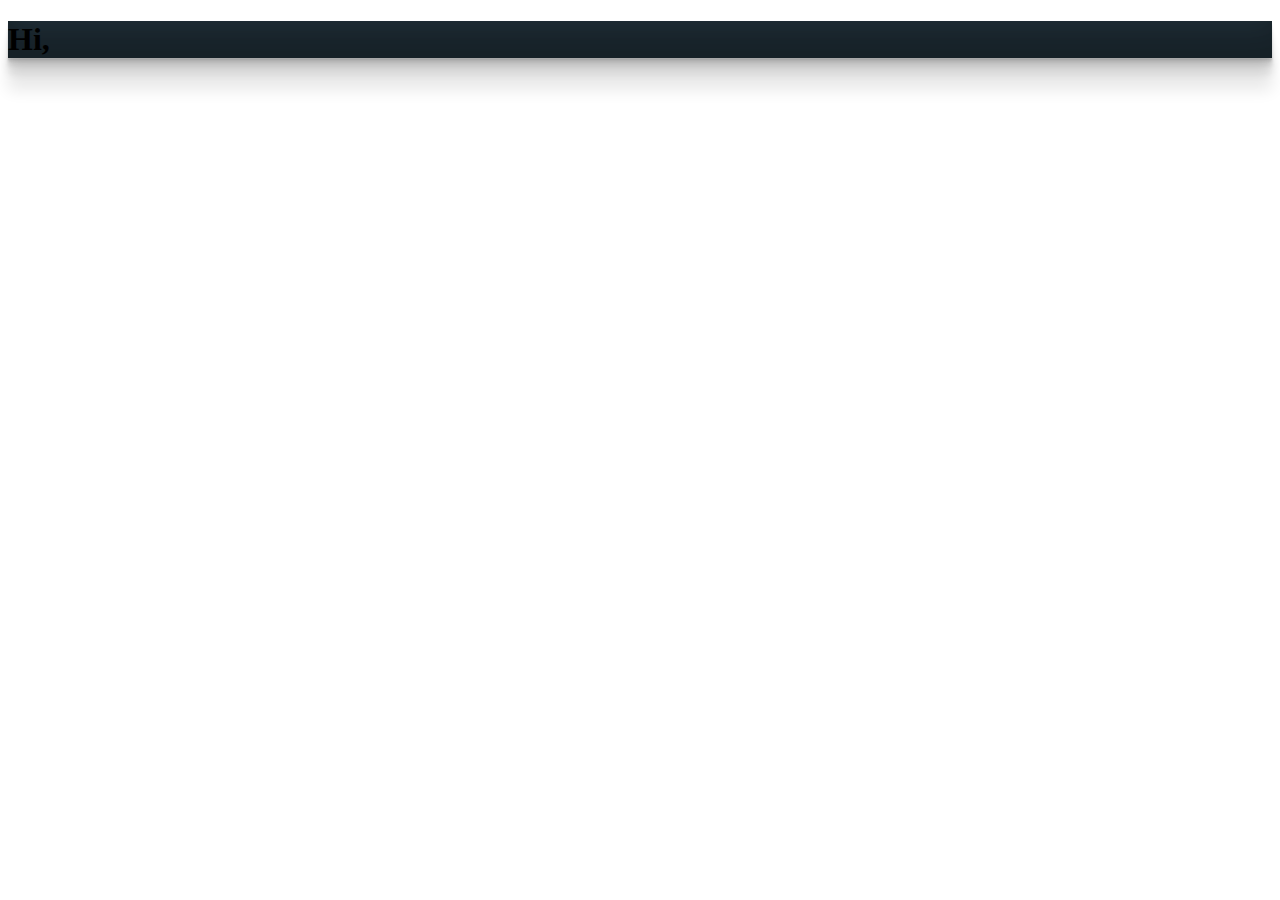
==== main.html @ eed8df2c "Add files" ====
<!DOCTYPE html>
<html lang="en">
<head>
    <meta charset="UTF-8">
    <meta name="viewport" content="width=device-width, initial-scale=1.0">
    <link rel="stylesheet" href="https://cdn.jsdelivr.net/npm/bootstrap@5.3.2/dist/css/bootstrap.min.css" integrity="sha384-T3c6CoIi6uLrA9TneNEoa7RxnatzjcDSCmG1MXxSR1GAsXEV/Dwwykc2MPK8M2HN" crossorigin="anonymous">
    <link rel="stylesheet" href="css/style.css">
    <title>Document</title>
</head>
<body>
    <main class="vh-100 d-flex justify-content-center">
        <div class="form-contain w-50 my-5 py-5 h-50">
            <h1 class="fs-1 text-info text-center" id="hi">Hi, </h1>
        </div>
    </main>



    <script src="https://cdn.jsdelivr.net/npm/bootstrap@5.3.2/dist/js/bootstrap.bundle.min.js"></script>
    <script src="main3.js"></script>
</body>
</html>
---- css/style.css ----
main{
    background-color: #24353F;
}

.form-contain{
    box-shadow: rgba(0, 0, 0, 0.17) 0px -23px 25px 0px inset, rgba(0, 0, 0, 0.15) 0px -36px 30px 0px inset, rgba(0, 0, 0, 0.1) 0px -79px 40px 0px inset, rgba(0, 0, 0, 0.06) 0px 2px 1px, rgba(0, 0, 0, 0.09) 0px 4px 2px, rgba(0, 0, 0, 0.09) 0px 8px 4px, rgba(0, 0, 0, 0.09) 0px 16px 8px, rgba(0, 0, 0, 0.09) 0px 32px 16px;
}
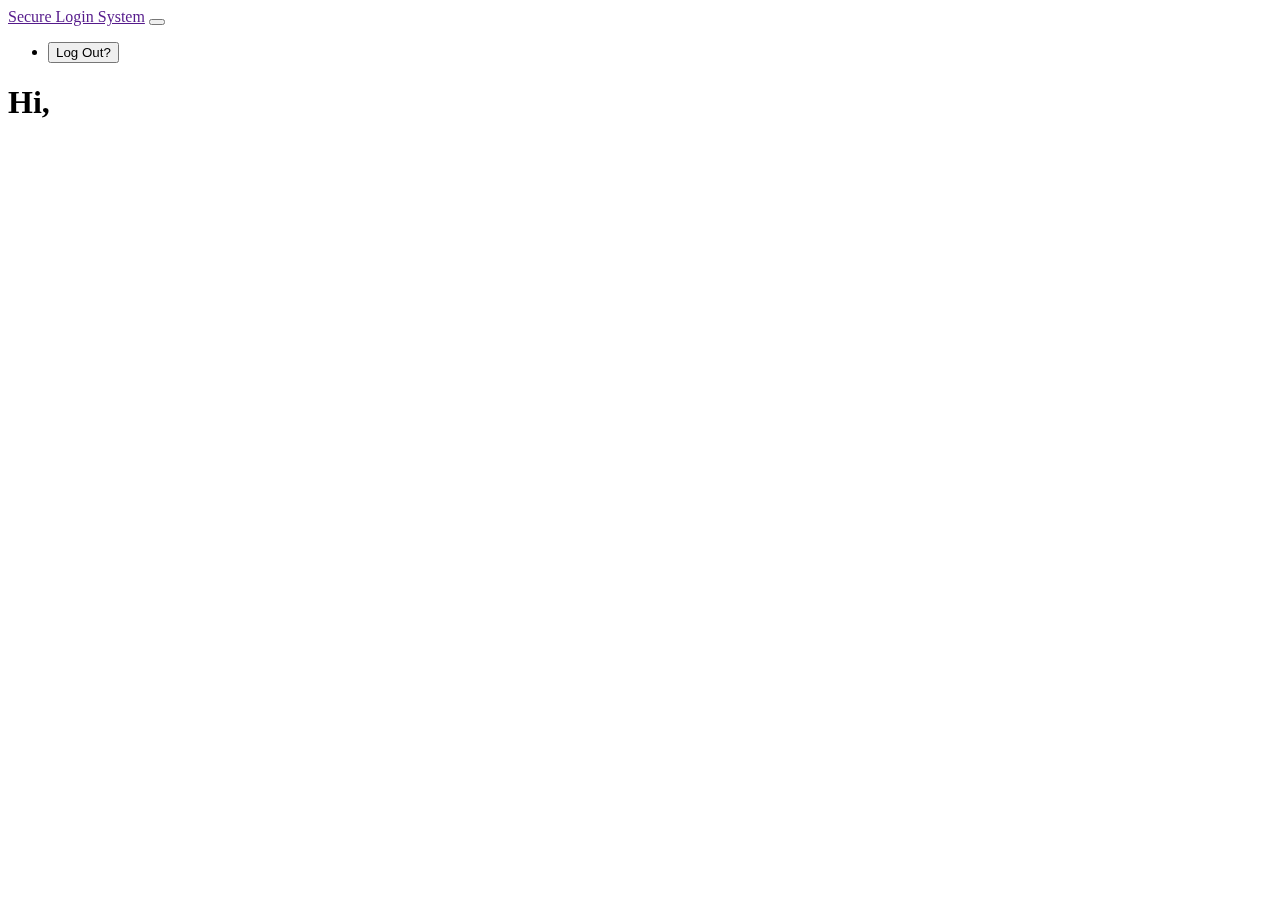
==== commit f2f2975b: "Commit ?? (Vids Included)" ====
--- a/main.html
+++ b/main.html
@@ -8,6 +8,23 @@
     <title>Document</title>
 </head>
 <body>
+    <video id="background-video" autoplay loop muted>
+        <source src="vid-bg.mp4" type="video/mp4">
+      </video>
+    <nav class="navbar navbar-expand-lg bg-body-tertiary fixed-top navs">
+        <div class="container-fluid">
+          <a class="navbar-brand text-white" href="">Secure Login System</a>
+          <button class="navbar-toggler" type="button" data-bs-toggle="collapse" data-bs-target="#navbarSupportedContent" aria-controls="navbarSupportedContent" aria-expanded="false" aria-label="Toggle navigation">
+            <span class="navbar-toggler-icon"></span>
+          </button>
+          <div class="collapse navbar-collapse" id="navbarSupportedContent">
+            <ul class="navbar-nav ms-auto mb-2 mb-lg-0">
+              <li class="nav-item">
+                <a class="nav-link" href="index.html"><button class="btn btn-warning">Log Out?</button></a>
+              </li>
+          </div>
+        </div>
+      </nav>
     <main class="vh-100 d-flex justify-content-center">
         <div class="form-contain w-50 my-5 py-5 h-50">
             <h1 class="fs-1 text-info text-center" id="hi">Hi, </h1>
--- a/css/style.css
+++ b/css/style.css
@@ -1,7 +1,15 @@
-main{
-    background-color: #24353F;
-}
+#background-video {
+    width: 100vw;
+    height: 100vh;
+    object-fit: cover;
+    position: fixed;
+    left: 0;
+    right: 0;
+    top: 0;
+    bottom: 0;
+    z-index: -1;
+  }
 
-.form-contain{
-    box-shadow: rgba(0, 0, 0, 0.17) 0px -23px 25px 0px inset, rgba(0, 0, 0, 0.15) 0px -36px 30px 0px inset, rgba(0, 0, 0, 0.1) 0px -79px 40px 0px inset, rgba(0, 0, 0, 0.06) 0px 2px 1px, rgba(0, 0, 0, 0.09) 0px 4px 2px, rgba(0, 0, 0, 0.09) 0px 8px 4px, rgba(0, 0, 0, 0.09) 0px 16px 8px, rgba(0, 0, 0, 0.09) 0px 32px 16px;
+.navs{
+    background-color: transparent !important;
 }